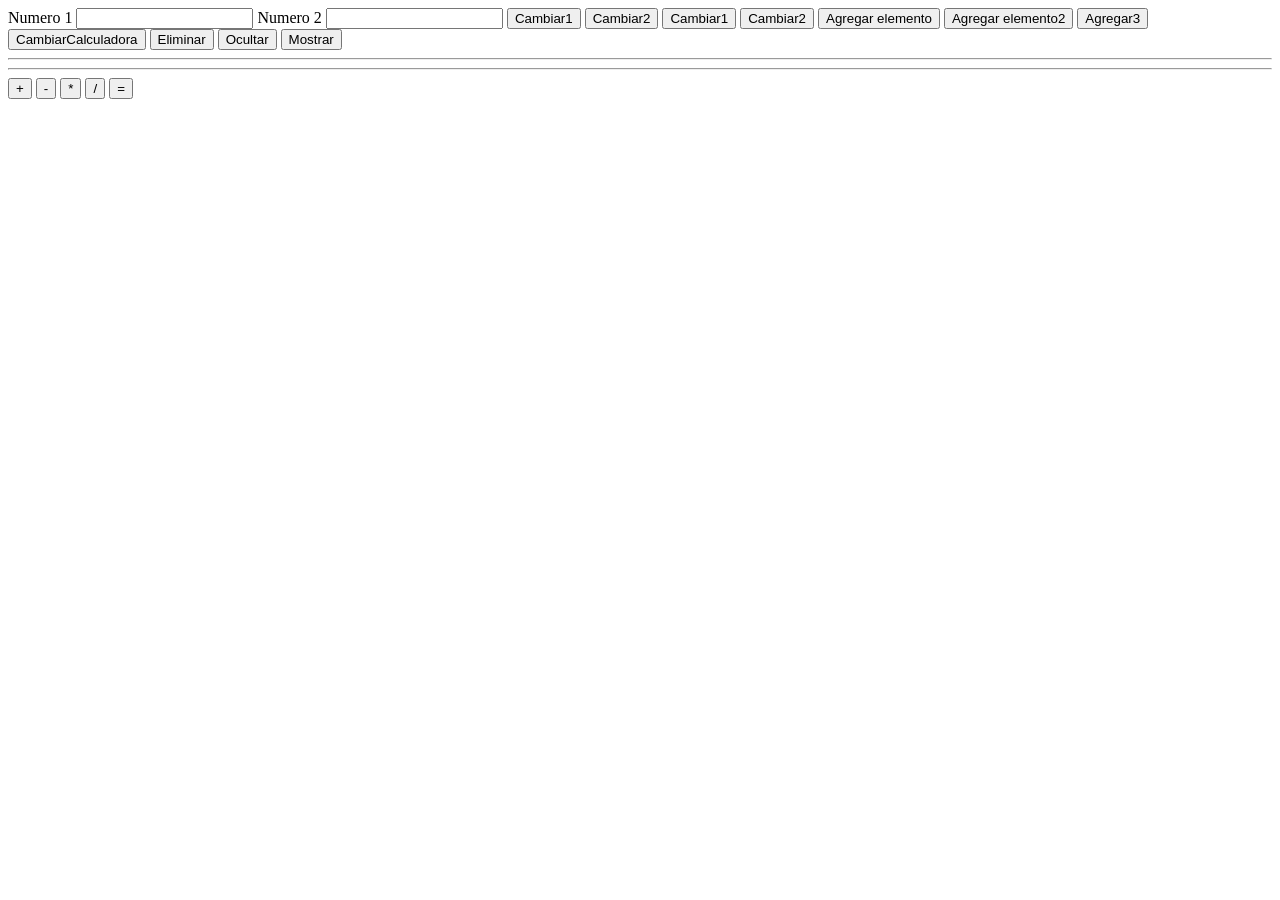
==== html/calculadoraexterna.html @ ae27e79a "Calculadora y js + Taller 5" ====
<!DOCTYPE html>
<html lang="en">

<head>
    <meta charset="UTF-8">
    <meta name="viewport" content="width=device-width, initial-scale=1.0">
    <title>Document</title>
    <script src="../js/jsexterno.js"></script>
</head>

<body>
    <header></header>
    <nav></nav>
    <section>
        <!--Aqui se agregue el elemento h1-->
        <div id="id_div"></div>

        <label id="id_label_1" for="id_n1">Numero 1</label>
        <input id="id_n1" type="number">
        <label id="id_label_2" for="id_n2">Numero 2</label>
        <input id="id_n2" type="number">
        <button onclick="cambiarColor('id_label_1','blue')">Cambiar1</button>
        <button onclick="cambiarColor('id_label_2','red')">Cambiar2</button>
        <button onclick="cambiarTamanio('id_label_1','50px')">Cambiar1</button>
        <button onclick="cambiarTamanio('id_label_2','25px')">Cambiar2</button>
        <button onclick="agregarElemento1()">Agregar elemento</button>
        <button onclick="agregarElemento('id_div','<h1>Calculadora</h1>')">Agregar elemento2</button>
        <button onclick="agregarElemento('id_div',construirH1())">Agregar3</button>

        <!--Cambiar el color para calculadora despues de crearlo-->
        <button onclick="cambiarColor('id_calculadora','blue')">CambiarCalculadora</button>

        <button onclick="eliminarElemento('id_label_1')">Eliminar</button>
        <button onclick="ocultarElemento('id_label_2')">Ocultar</button>
        <button onclick="mostrarElemento('id_label_2')">Mostrar</button>

        <hr>
        <hr>   
        <button onclick="evaluarOperacion('+')">+</button>
        <button>-</button>
        <button>*</button>
        <button>/</button>
        <button>=</button>
        <label id="id_resultado" for=""></label>
    </section>
    <footer></footer>
</body>

</html>
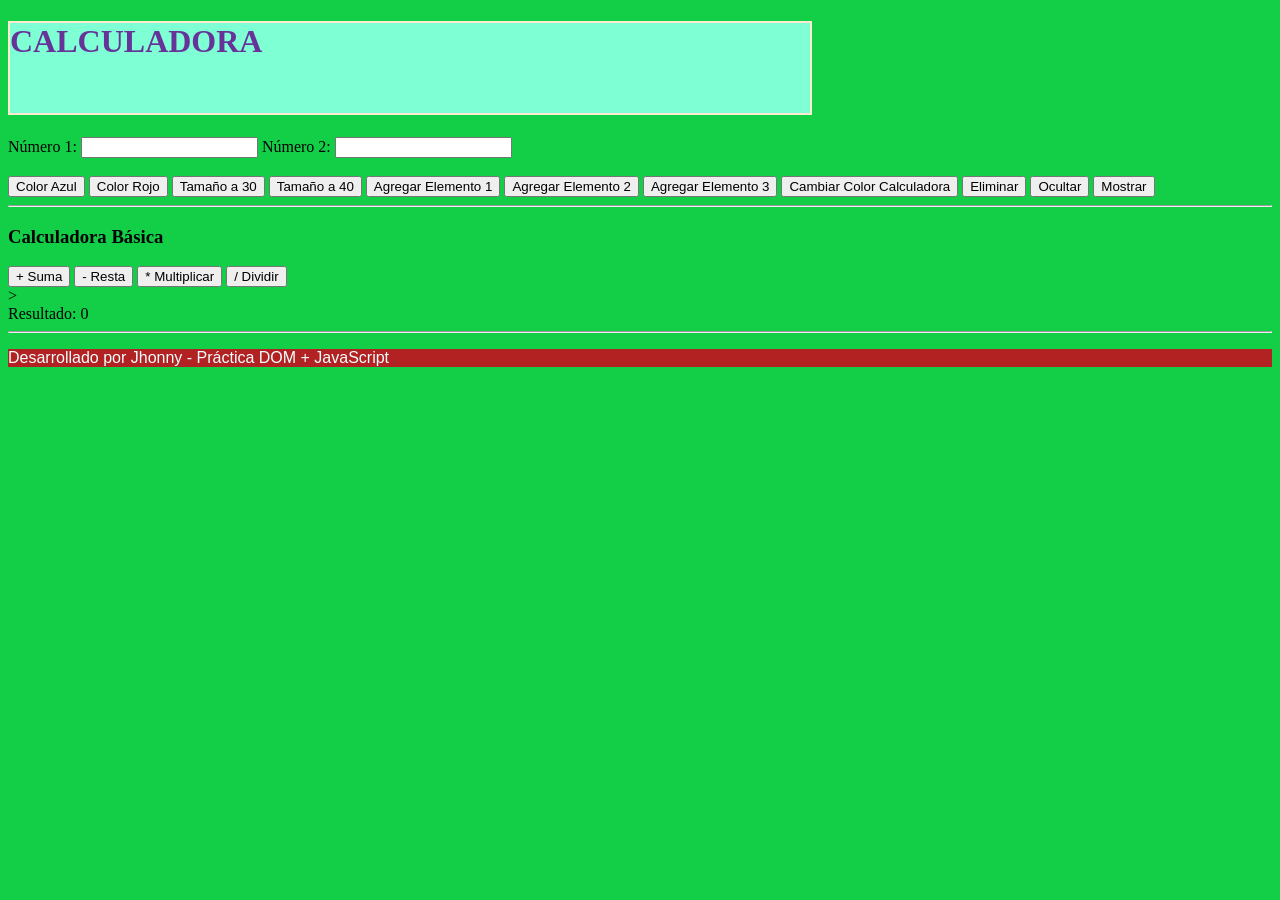
==== commit 61297ca8: "Calculadora" ====
--- a/html/calculadoraexterna.html
+++ b/html/calculadoraexterna.html
@@ -4,46 +4,65 @@
 <head>
     <meta charset="UTF-8">
     <meta name="viewport" content="width=device-width, initial-scale=1.0">
-    <title>Document</title>
+    <title>Calculadora</title>
+    <!-- Archivo JavaScript externo -->
+     <link rel="stylesheet" href="../css/estilos.css">
     <script src="../js/jsexterno.js"></script>
 </head>
 
 <body>
-    <header></header>
+    <header>
+        <h1> CALCULADORA </h1>
+    </header>
     <nav></nav>
     <section>
-        <!--Aqui se agregue el elemento h1-->
         <div id="id_div"></div>
 
-        <label id="id_label_1" for="id_n1">Numero 1</label>
+        <!-- Entrada de números -->
+        <label id="id_label_1" for="numero1">Número 1:</label>
         <input id="id_n1" type="number">
-        <label id="id_label_2" for="id_n2">Numero 2</label>
+
+        <label id="id_label_2" for="numero2">Número 2:</label>
         <input id="id_n2" type="number">
-        <button onclick="cambiarColor('id_label_1','blue')">Cambiar1</button>
-        <button onclick="cambiarColor('id_label_2','red')">Cambiar2</button>
-        <button onclick="cambiarTamanio('id_label_1','50px')">Cambiar1</button>
-        <button onclick="cambiarTamanio('id_label_2','25px')">Cambiar2</button>
-        <button onclick="agregarElemento1()">Agregar elemento</button>
-        <button onclick="agregarElemento('id_div','<h1>Calculadora</h1>')">Agregar elemento2</button>
-        <button onclick="agregarElemento('id_div',construirH1())">Agregar3</button>
 
-        <!--Cambiar el color para calculadora despues de crearlo-->
-        <button onclick="cambiarColor('id_calculadora','blue')">CambiarCalculadora</button>
+ 
+        <br><br>
+        <!--Botones de manipulacion visual-->
+        <button onclick="cambiarColor('id_label_1','blue')">Color Azul</button>
+        <button onclick="cambiarColor('id_label_2','red')">Color Rojo </button>
+        <button onclick="cambiarTamanio('id_label_1','30px')">Tamaño a 30</button>
+        <button onclick="cambiarTamanio('id_label_2','40px')">Tamaño a 40</button>
 
+        <!--Botones de creacoin de elementos-->
+        <button onclick="agregarElemento1()">Agregar Elemento 1</button>
+        <button onclick="agregarElemento('id_div','<h1>Calculadora</h1>')">Agregar Elemento 2</button>
+        <button onclick="agregarElemento('id_div',construirH1())">Agregar Elemento 3</button>
+        <button onclick="cambiarColor('id_calculadora','green')">Cambiar Color Calculadora</button>
+
+        <!--Control de elemento-->
         <button onclick="eliminarElemento('id_label_1')">Eliminar</button>
         <button onclick="ocultarElemento('id_label_2')">Ocultar</button>
         <button onclick="mostrarElemento('id_label_2')">Mostrar</button>
 
         <hr>
-        <hr>   
-        <button onclick="evaluarOperacion('+')">+</button>
-        <button>-</button>
-        <button>*</button>
-        <button>/</button>
-        <button>=</button>
-        <label id="id_resultado" for=""></label>
+
+        <!--Seccion de CALCULADORA-->
+        <h3>Calculadora Básica</h3>
+        <button onclick="evaluarOperacion('+')">+ Suma</button>
+        <button onclick="evaluarOperacion('-')">- Resta</button>
+        <button onclick="evaluarOperacion('*')">* Multiplicar</button>
+        <button onclick="evaluarOperacion('/')">/ Dividir</button>
+        <br>><br>
+        <label>Resultado: </label>
+        <span id="id_resultado">0</span>
+
     </section>
-    <footer></footer>
+    <aside></aside>
+    <footer>
+        <hr>
+        <p>Desarrollado por Jhonny - Práctica DOM + JavaScript</p>
+    </footer>
+
 </body>
 
 </html>
--- a/css/estilos.css
+++ b/css/estilos.css
@@ -0,0 +1,29 @@
+/*1. por tipo de elemento HTML*/
+h1 {
+    color: rebeccapurple;
+    background-color: aquamarine;
+    border: 2px solid blanchedalmond;
+    width: 800px;
+    height: 90px;
+}
+
+
+h2 {
+    color: #13CF48;
+    background-color: #CF13C2;
+    font-family: 'Gill Sans', 'Gill Sans MT', Calibri, 'Trebuchet MS', sans-serif;
+    font-size: 60px;
+    margin-top: 50px;
+    margin-bottom: 250px;
+    border-bottom: 2px dotted aquamarine;
+}
+
+p {
+    color: azure;
+    background-color: firebrick;
+    font-family: Impact, Haettenschweiler, 'Arial Narrow Bold', sans-serif;
+}
+
+body {
+    background: #13CF48;
+}
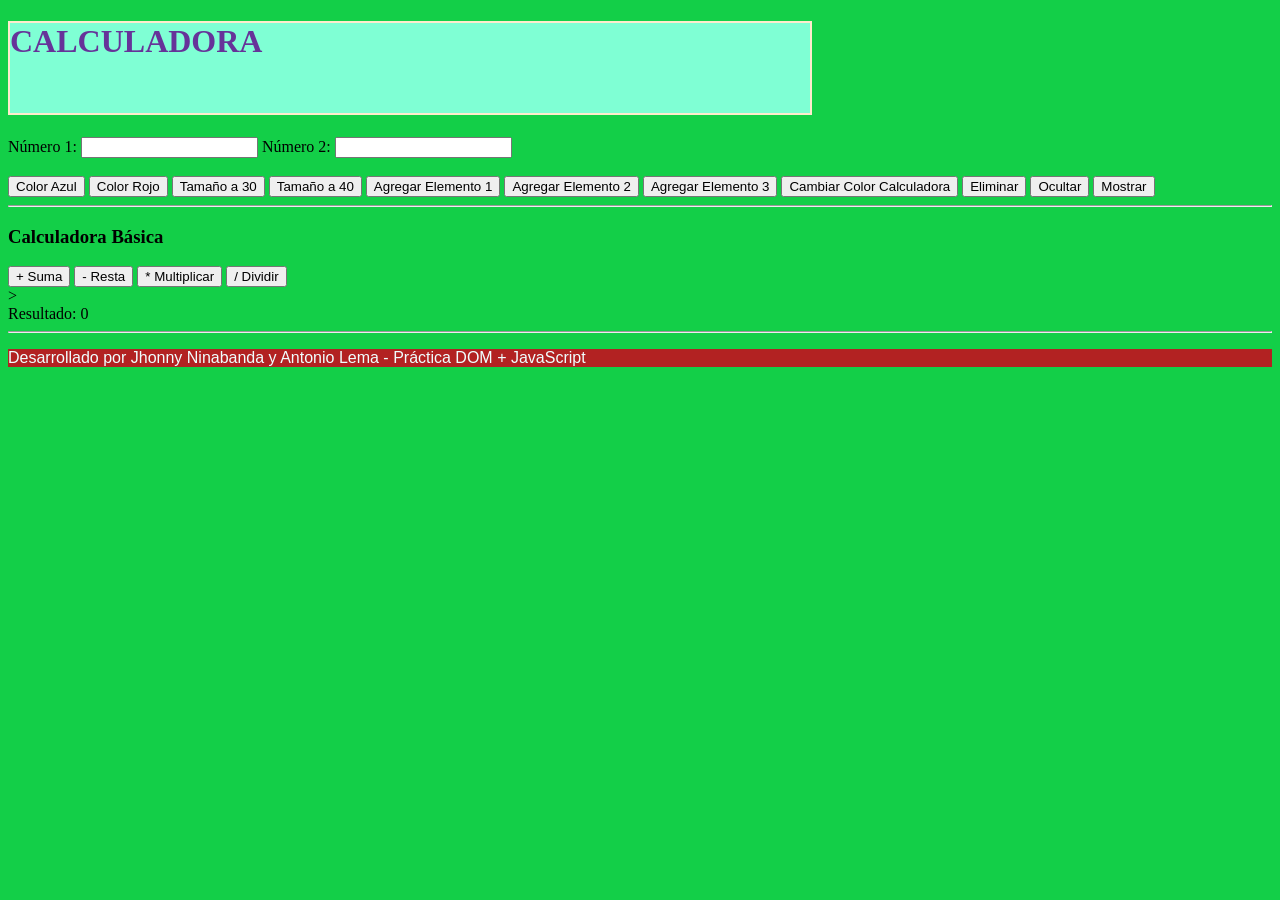
==== commit e03f43d9: "Taller 6 - Fundamentos de JavaScript" ====
--- a/html/calculadoraexterna.html
+++ b/html/calculadoraexterna.html
@@ -60,7 +60,7 @@
     <aside></aside>
     <footer>
         <hr>
-        <p>Desarrollado por Jhonny - Práctica DOM + JavaScript</p>
+        <p>Desarrollado por Jhonny Ninabanda y Antonio Lema - Práctica DOM + JavaScript</p>
     </footer>
 
 </body>
